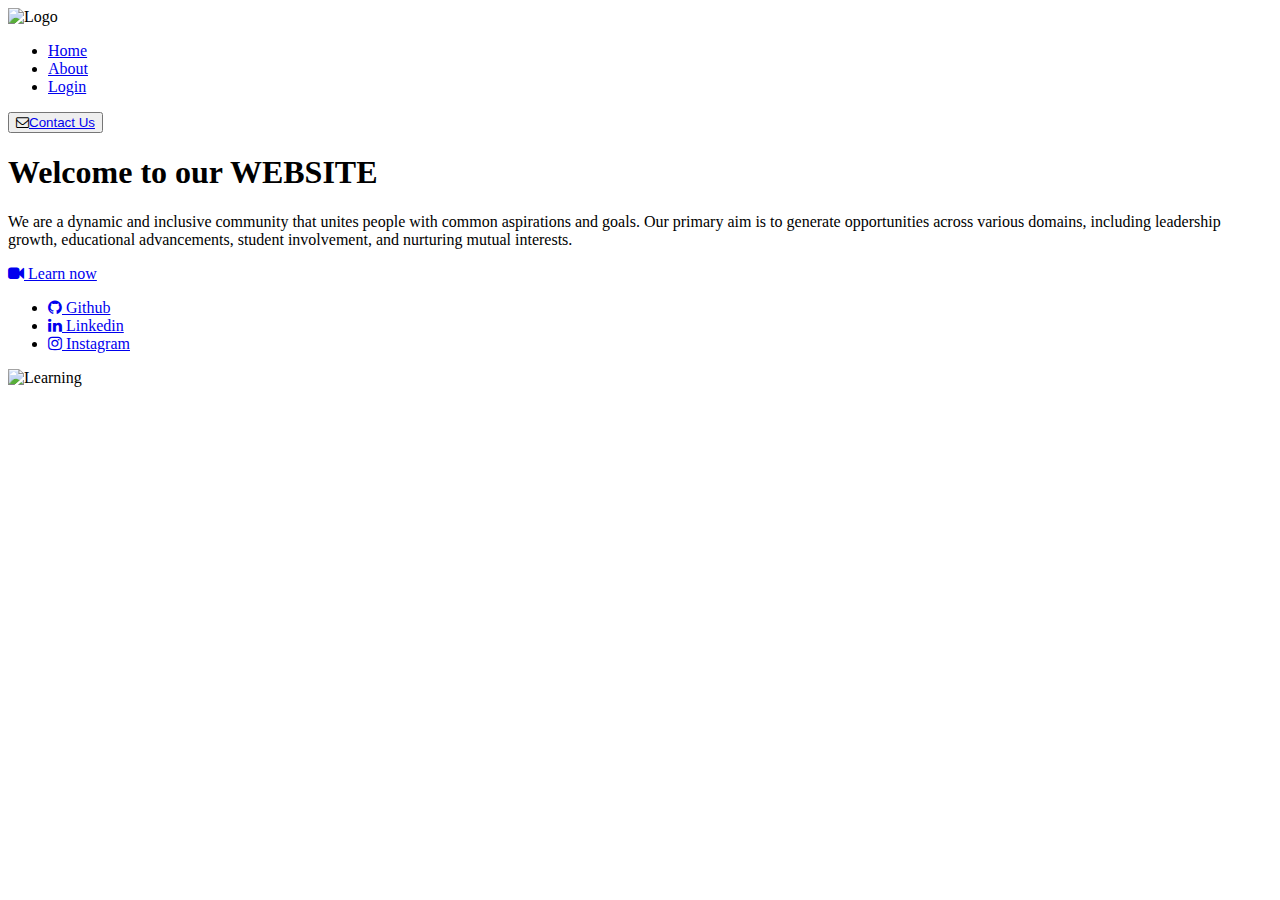
==== landingPage.html @ 3dbb40ff "Add files via upload" ====
<!DOCTYPE html>
<html lang="en">

<head>
    <meta charset="UTF-8">
    <meta name="viewport" content="width=device-width, initial-scale=1.0">
    <title>Our WebPage</title>

    <link rel="shortcut icon" href="./assets/img/landingPage.png"
        type="image/x-icon">

    <link href="https://fonts.googleapis.com/css?family=Montserrat:400,500,600,700%7COpen+Sans&display=swap" />

    <link rel="stylesheet" href="https://stackpath.bootstrapcdn.com/font-awesome/4.7.0/css/font-awesome.min.css">

    <link rel="stylesheet" href="./assets/css/style.css">
</head>

<body>

    <div class="wrapper">

        <header>
            <img class="logo" src="./assets/img/landingPage.png" width="140" alt="Logo" id="logo"/>
            <nav>
                <ul>
                    <li><a href="#">Home</a></li>
                    <li><a href="#">About</a></li>
                    <li><a href="index.html">Login</a></li>
                </ul>
            </nav>
            <button><i class="fa fa-envelope-o"></i><a href="mailto:mohamed2512imran@gmail.com">Contact Us</a></button>

        </header>

        <div class="content">
            <div class="hero-info m-50" style="flex-basis: 640px;">
                <h1>Welcome to our <span class="locale"> WEBSITE</span></h1>
                <p>We are a dynamic and inclusive community that unites people with common
                    aspirations and goals. Our primary aim is to generate opportunities across various domains, including leadership growth, educational advancements, student
                    involvement, and nurturing mutual interests.</p>
                <a class="btn btn-outline" href="https://www.youtube.com/" target="_blank"> <i
                        class="fa fa-video-camera"></i> Learn now</a>

                <div class="social-links">
                    <ul>
                        <li><a href="https://github.com/mohamedimranrmn/Codeway.git" target="_blank"
                                class="btn-social bg-github">
                                <i class="fa fa-github"></i> Github
                            </a></li>
                        <li><a href="https://www.linkedin.com/in/mohamed-imran-206713253/" target="_blank"
                                class="btn-social bg-linkedin">
                                <i class="fa fa-linkedin"></i> Linkedin
                            </a></li>
                        <li><a href="https://www.instagram.com/mohamedimranrmn/" target="_blank"
                                class="btn-social bg-instagram">
                                <i class="fa fa-instagram"></i> Instagram
                            </a></li>

                    </ul>

                </div>
            </div>

            <img src="assets/img/undraw_researching_22gp.svg" alt="Learning">
        </div>

        <footer>

        </footer>

    </div>


</body>

</html>
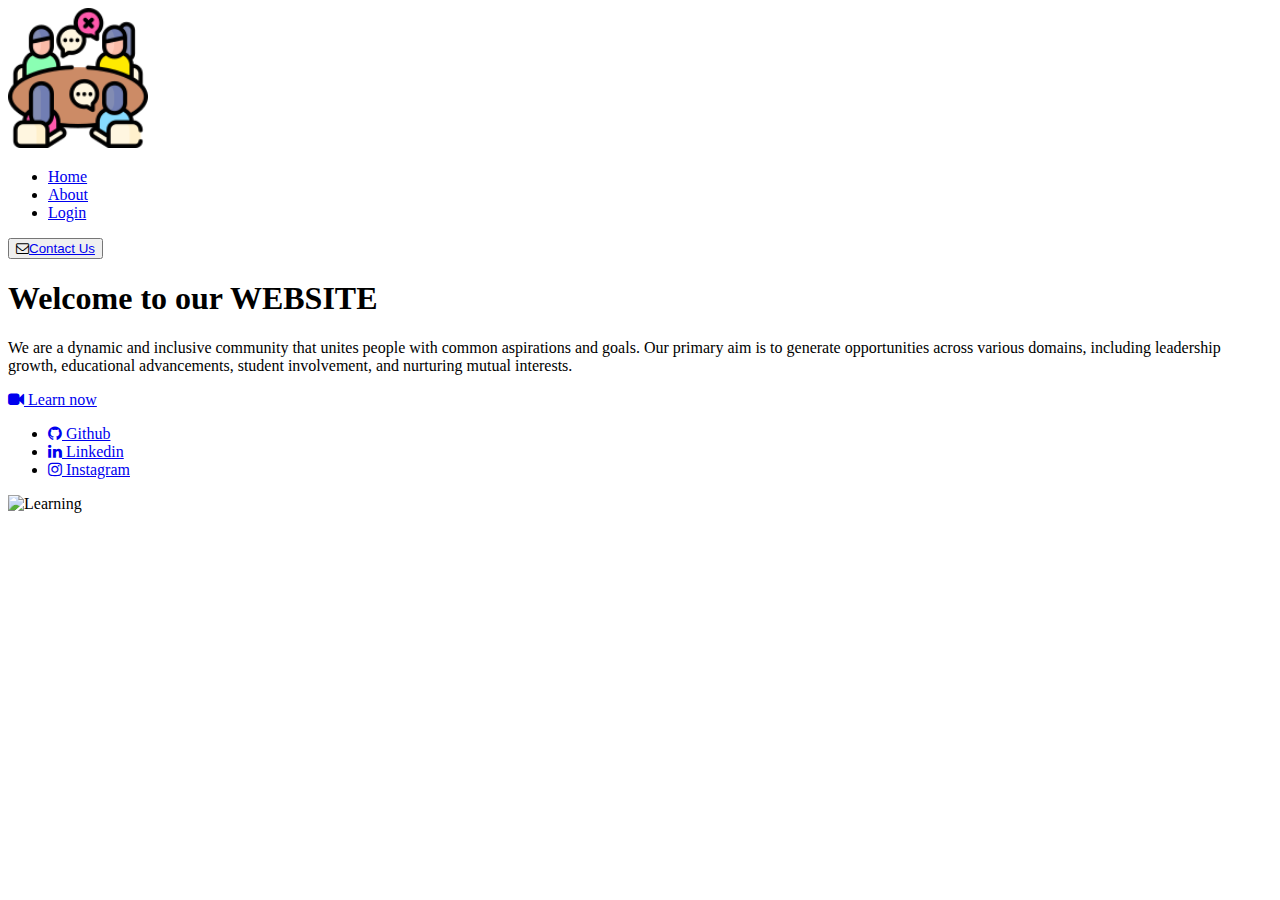
==== commit d60ed968: "Update landingPage.html" ====
--- a/landingPage.html
+++ b/landingPage.html
@@ -1,27 +1,18 @@
 <!DOCTYPE html>
 <html lang="en">
-
 <head>
     <meta charset="UTF-8">
     <meta name="viewport" content="width=device-width, initial-scale=1.0">
     <title>Our WebPage</title>
-
-    <link rel="shortcut icon" href="./assets/img/landingPage.png"
-        type="image/x-icon">
-
+    <link rel="shortcut icon" href="landingPage.png" type="image/x-icon">
     <link href="https://fonts.googleapis.com/css?family=Montserrat:400,500,600,700%7COpen+Sans&display=swap" />
-
     <link rel="stylesheet" href="https://stackpath.bootstrapcdn.com/font-awesome/4.7.0/css/font-awesome.min.css">
-
-    <link rel="stylesheet" href="./assets/css/style.css">
+    <link rel="stylesheet" href="style.css">
 </head>
-
 <body>
-
     <div class="wrapper">
-
         <header>
-            <img class="logo" src="./assets/img/landingPage.png" width="140" alt="Logo" id="logo"/>
+            <img class="logo" src="landingPage.png" width="140" alt="Logo" id="logo"/>
             <nav>
                 <ul>
                     <li><a href="#">Home</a></li>
@@ -30,9 +21,7 @@
                 </ul>
             </nav>
             <button><i class="fa fa-envelope-o"></i><a href="mailto:mohamed2512imran@gmail.com">Contact Us</a></button>
-
         </header>
-
         <div class="content">
             <div class="hero-info m-50" style="flex-basis: 640px;">
                 <h1>Welcome to our <span class="locale"> WEBSITE</span></h1>
@@ -41,7 +30,6 @@
                     involvement, and nurturing mutual interests.</p>
                 <a class="btn btn-outline" href="https://www.youtube.com/" target="_blank"> <i
                         class="fa fa-video-camera"></i> Learn now</a>
-
                 <div class="social-links">
                     <ul>
                         <li><a href="https://github.com/mohamedimranrmn/Codeway.git" target="_blank"
@@ -56,22 +44,13 @@
                                 class="btn-social bg-instagram">
                                 <i class="fa fa-instagram"></i> Instagram
                             </a></li>
-
                     </ul>
-
                 </div>
             </div>
-
             <img src="assets/img/undraw_researching_22gp.svg" alt="Learning">
         </div>
-
         <footer>
-
         </footer>
-
     </div>
-
-
 </body>
-
-</html>+</html>
